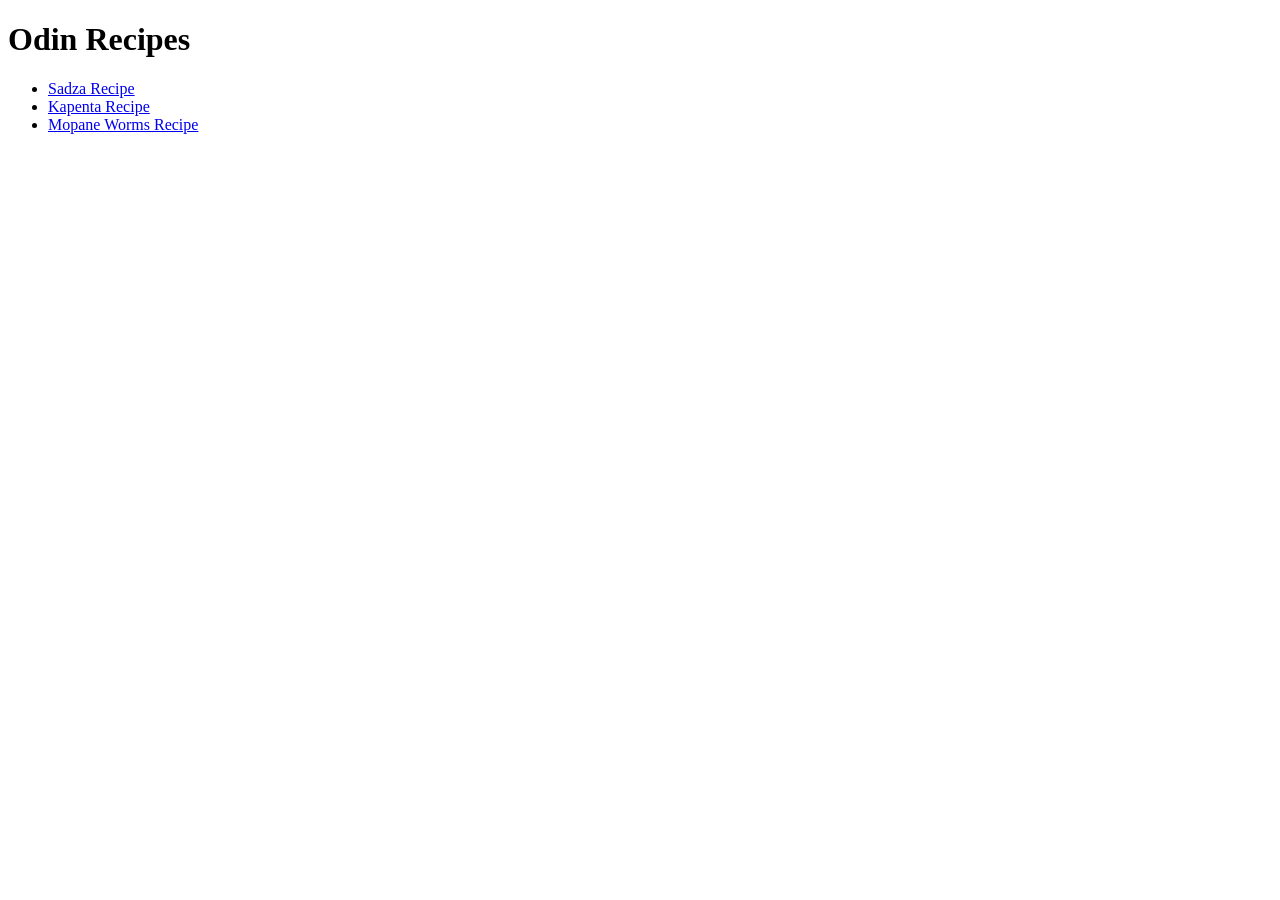
==== index.html @ 22010c10 "Add index.html" ====
<!DOCTYPE html>
<html lang="en">
<head>
    <meta charset="UTF-8">
    <meta name="viewport" content="width=device-width, initial-scale=1.0">
    <title>Odin Recipes</title>
</head>
<body>
    <h1>Odin Recipes</h1>
    <ul>
        <li><a href="recipes/sadza.html">Sadza Recipe</a></li>
        <li><a href="recipes/kapenta.html">Kapenta Recipe</a></li>
        <li><a href="recipes/mopane.html">Mopane Worms Recipe</a></li>
    </ul>
</body>
</html>
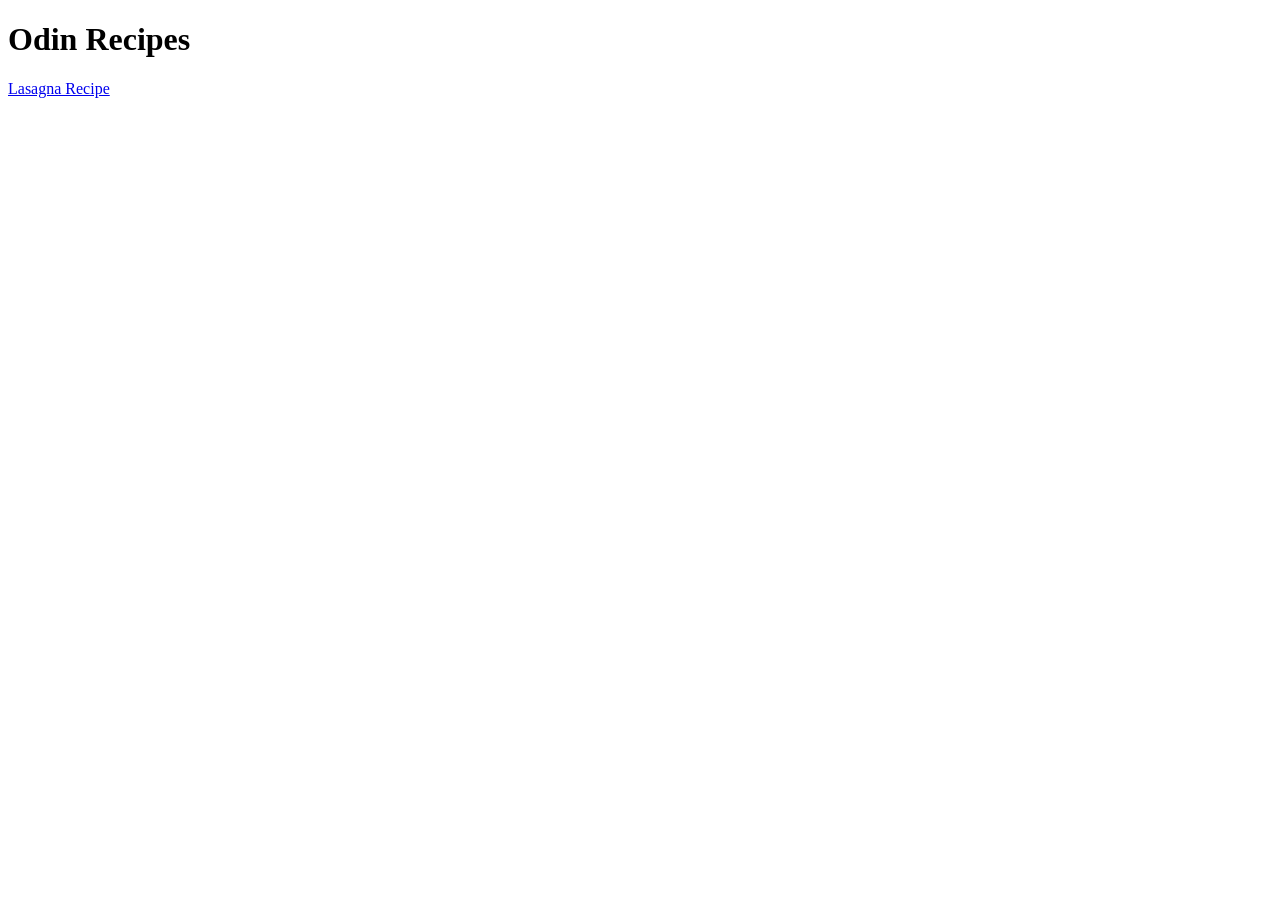
==== commit 4cbe69b9: "Lasagna recipes I have created a recipe page for Lasagna. I have used an image, and the two types of" ====
--- a/index.html
+++ b/index.html
@@ -7,10 +7,6 @@
 </head>
 <body>
     <h1>Odin Recipes</h1>
-    <ul>
-        <li><a href="recipes/sadza.html">Sadza Recipe</a></li>
-        <li><a href="recipes/kapenta.html">Kapenta Recipe</a></li>
-        <li><a href="recipes/mopane.html">Mopane Worms Recipe</a></li>
-    </ul>
+    <a href="recipes/">Lasagna Recipe</a>
 </body>
 </html>
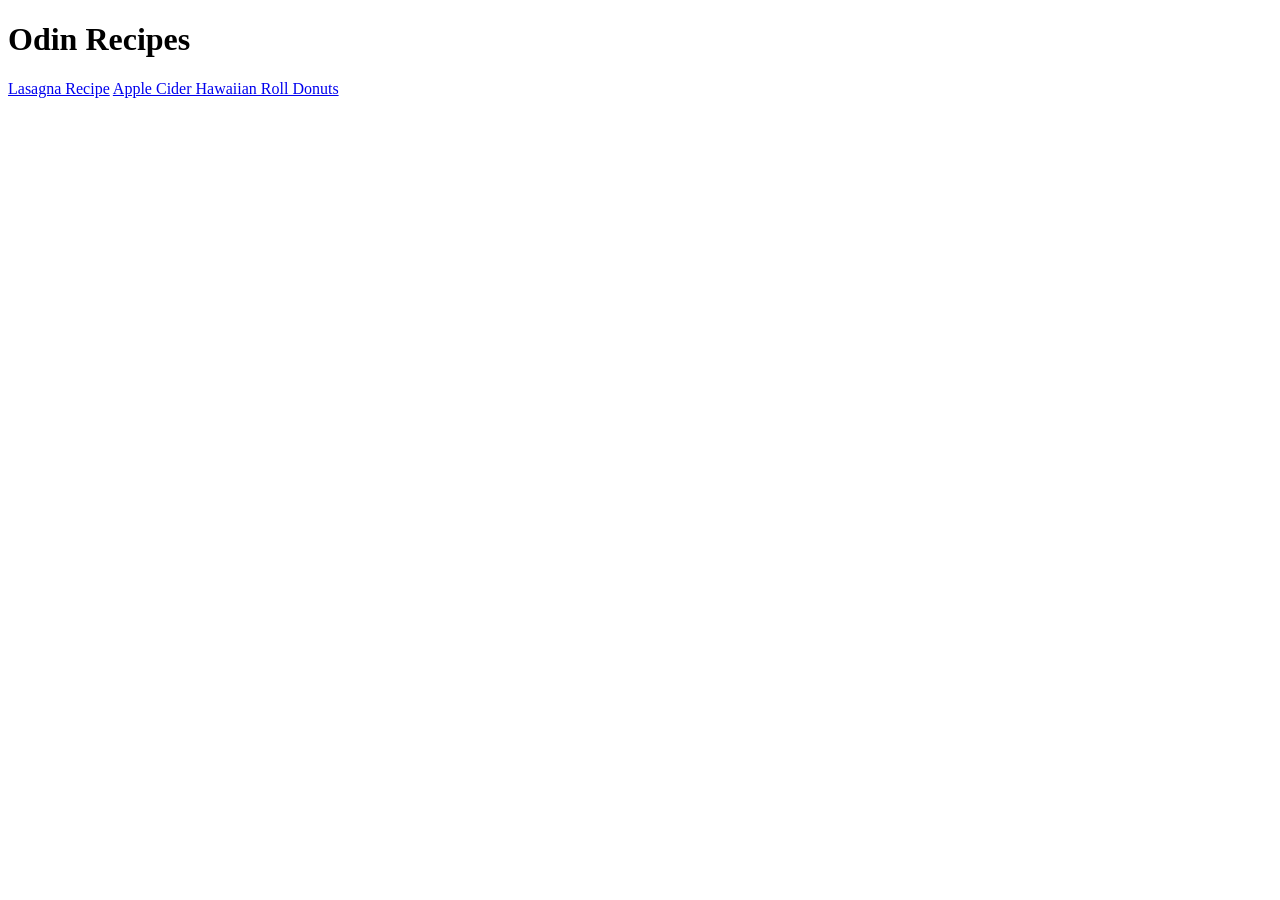
==== commit 9aab67b6: "Apple Cider Hawaiian Roll Donuts Recipe Created the Apple Cider Hawaiian Roll Donuts Recipe. Much th" ====
--- a/index.html
+++ b/index.html
@@ -7,6 +7,7 @@
 </head>
 <body>
     <h1>Odin Recipes</h1>
-    <a href="recipes/">Lasagna Recipe</a>
+    <a href="recipes/lasagna.html">Lasagna Recipe</a>
+    <a href="recipes/Donuts.html">Apple Cider Hawaiian Roll Donuts</a>
 </body>
 </html>
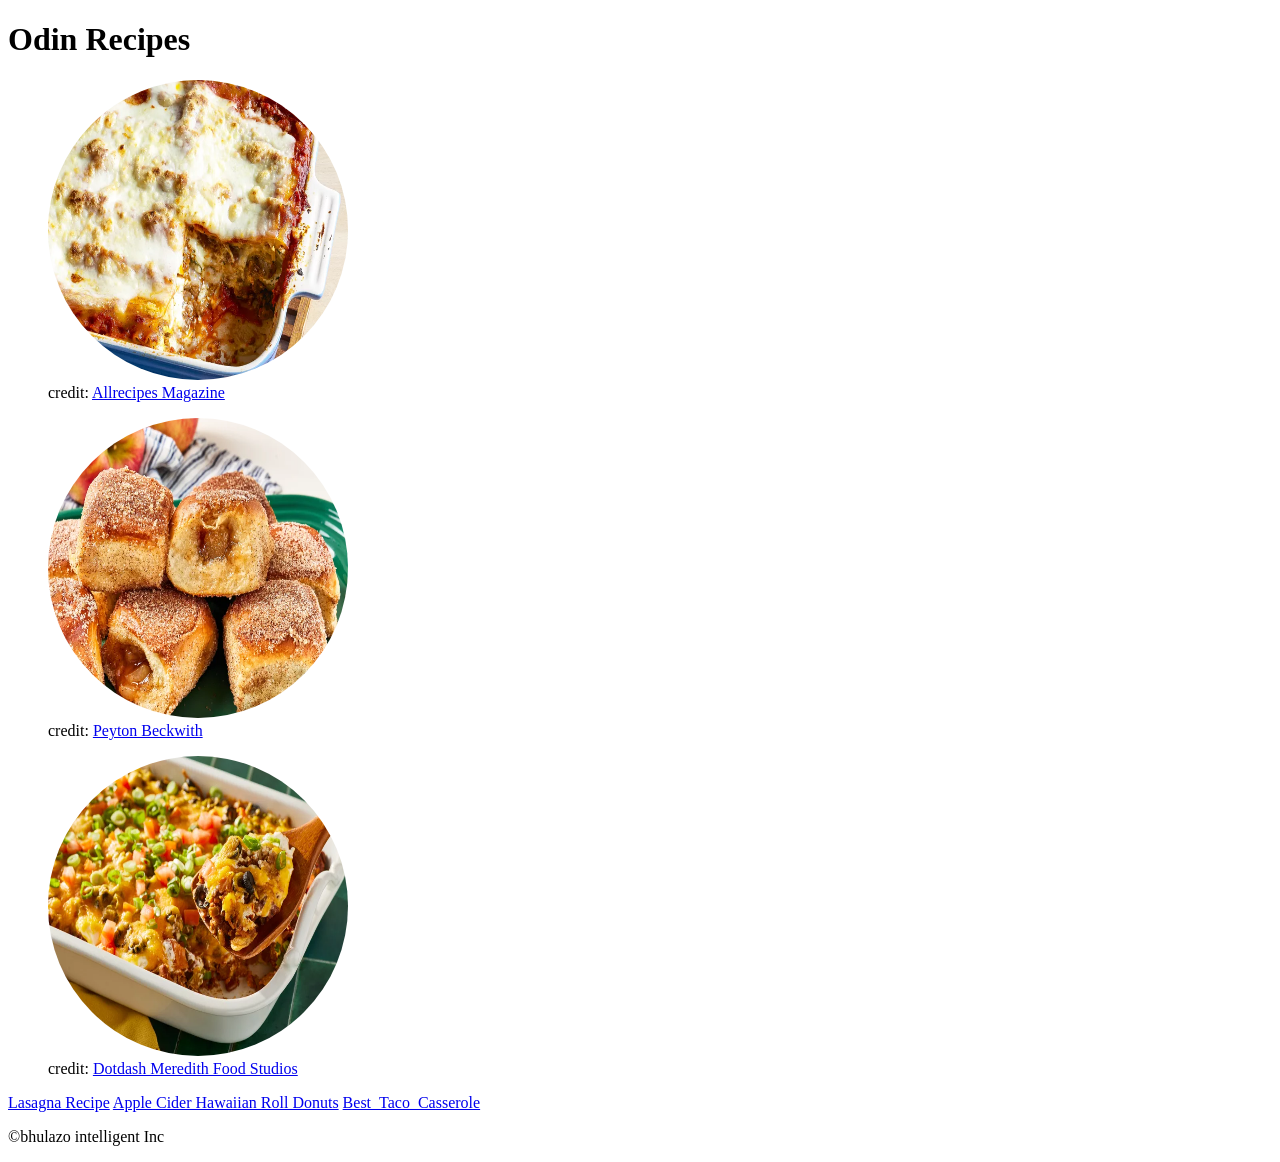
==== commit e1fcd0eb: "Best Taco Casserole Recipe Made the Best Taco Casserole Recipe. It has been created the same as with" ====
--- a/index.html
+++ b/index.html
@@ -7,7 +7,21 @@
 </head>
 <body>
     <h1>Odin Recipes</h1>
+    <figure>
+        <img src="./recipes/images/Lasagna.webp" alt="a dish of lasagna" width="300" height="300" style="border-radius: 50%;">
+        <figcaption>credit: <a href="https://www.allrecipes.com/">Allrecipes Magazine</a></figcaption>
+    </figure>
+    <figure>
+        <img src="./recipes/images/Apple-Cider-Hawaiian-Roll-Donuts.webp" alt=" Hawaiian Roll Donuts" width="300" height="300" style="border-radius: 50%;">
+        <figcaption>credit: <a href="https://www.allrecipes.com/">Peyton Beckwith</a></figcaption>
+    </figure>
+    <figure>
+        <img src="./recipes/images/Best_Taco_Casserole.webp" alt="Best_Taco_Casserole dish" width="300" height="300" style="border-radius: 50%;">
+        <figcaption>credit: <a href="https://www.allrecipes.com/">Dotdash Meredith Food Studios</a></figcaption>
+    </figure>
     <a href="recipes/lasagna.html">Lasagna Recipe</a>
     <a href="recipes/Donuts.html">Apple Cider Hawaiian Roll Donuts</a>
+    <a href="recipes/best_Taco_Casserole.html">Best_Taco_Casserole</a>
+    <p>&copy;bhulazo intelligent Inc</p>
 </body>
 </html>
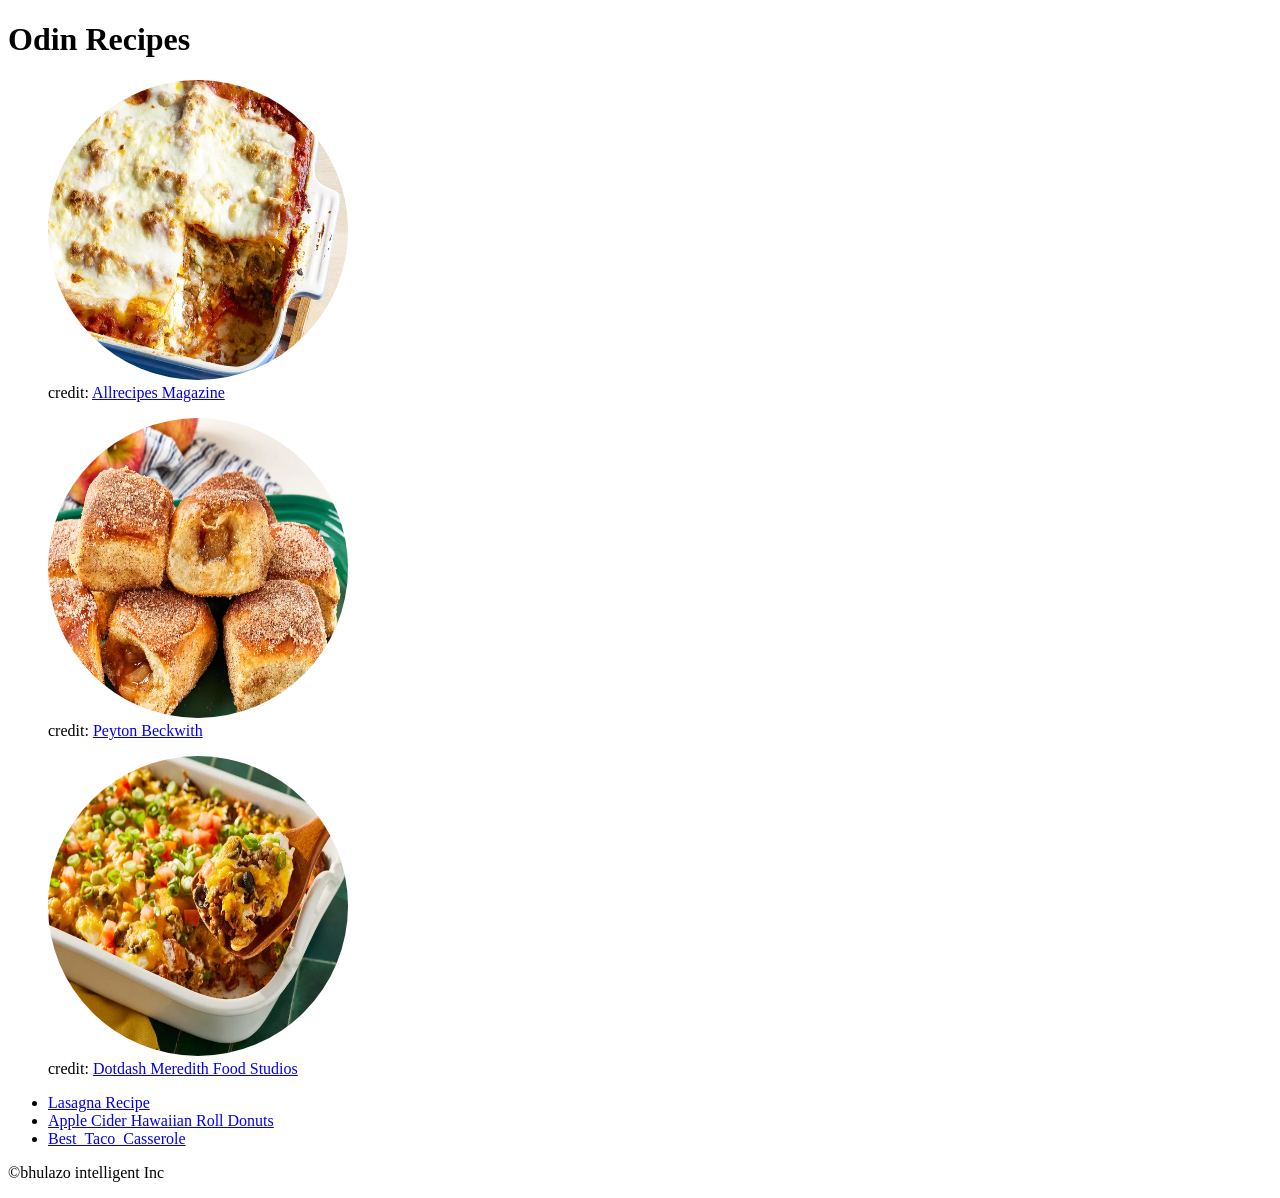
==== commit 5b5cdd2a: "Edited the links and nested them inside an unordered list in all the pages" ====
--- a/index.html
+++ b/index.html
@@ -19,9 +19,11 @@
         <img src="./recipes/images/Best_Taco_Casserole.webp" alt="Best_Taco_Casserole dish" width="300" height="300" style="border-radius: 50%;">
         <figcaption>credit: <a href="https://www.allrecipes.com/">Dotdash Meredith Food Studios</a></figcaption>
     </figure>
-    <a href="recipes/lasagna.html">Lasagna Recipe</a>
-    <a href="recipes/Donuts.html">Apple Cider Hawaiian Roll Donuts</a>
-    <a href="recipes/best_Taco_Casserole.html">Best_Taco_Casserole</a>
+    <ul>
+        <li><a href="recipes/lasagna.html">Lasagna Recipe</a></li>
+        <li><a href="recipes/Donuts.html">Apple Cider Hawaiian Roll Donuts</a></li>
+        <li><a href="recipes/best_Taco_Casserole.html">Best_Taco_Casserole</a></li>
+    </ul>
     <p>&copy;bhulazo intelligent Inc</p>
 </body>
 </html>
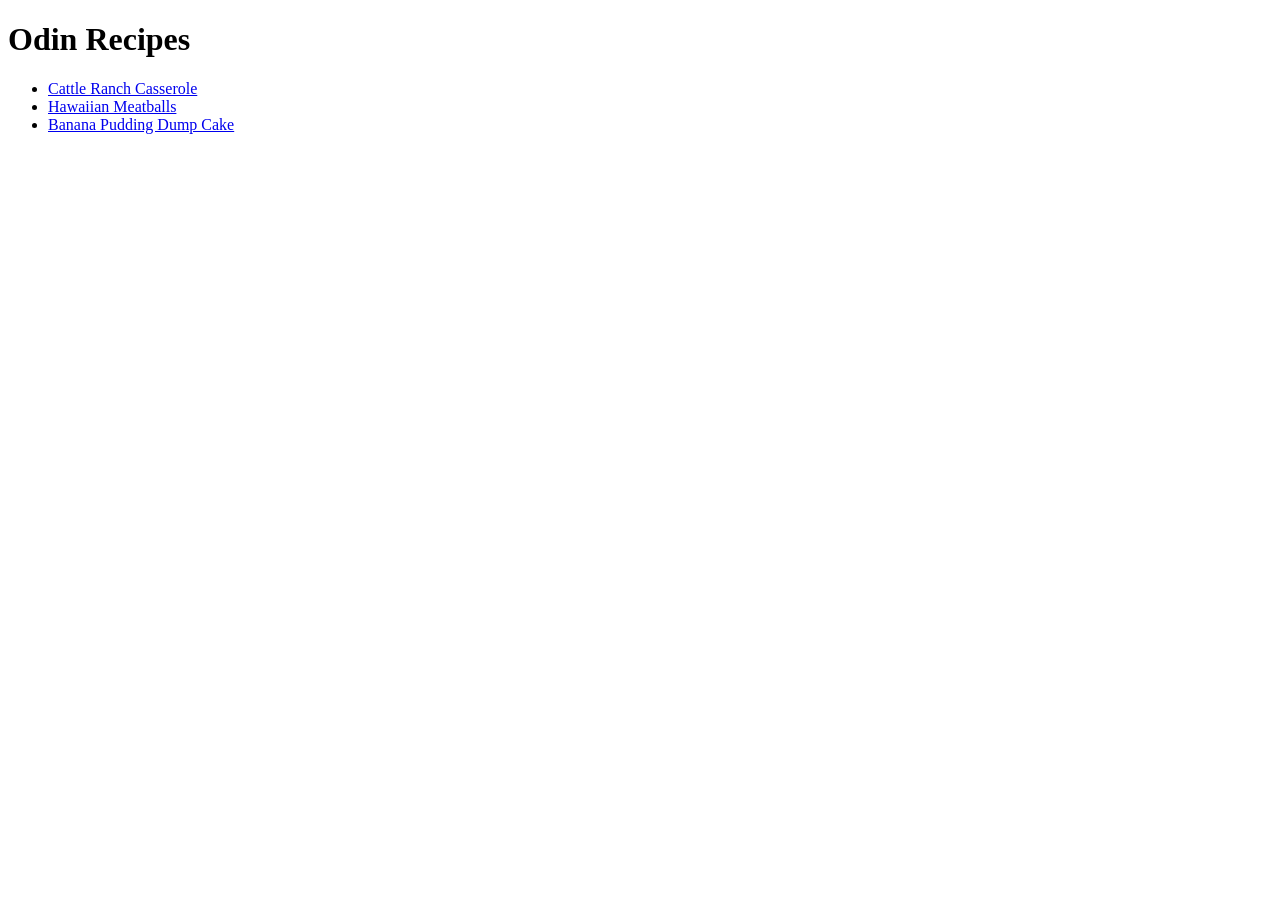
==== commit 93f3565f: "Odin Recipes Updated the index.html file to include links to the three recipes: Cattle Ranch Cassero" ====
--- a/index.html
+++ b/index.html
@@ -7,23 +7,14 @@
 </head>
 <body>
     <h1>Odin Recipes</h1>
-    <figure>
-        <img src="./recipes/images/Lasagna.webp" alt="a dish of lasagna" width="300" height="300" style="border-radius: 50%;">
-        <figcaption>credit: <a href="https://www.allrecipes.com/">Allrecipes Magazine</a></figcaption>
-    </figure>
-    <figure>
-        <img src="./recipes/images/Apple-Cider-Hawaiian-Roll-Donuts.webp" alt=" Hawaiian Roll Donuts" width="300" height="300" style="border-radius: 50%;">
-        <figcaption>credit: <a href="https://www.allrecipes.com/">Peyton Beckwith</a></figcaption>
-    </figure>
-    <figure>
-        <img src="./recipes/images/Best_Taco_Casserole.webp" alt="Best_Taco_Casserole dish" width="300" height="300" style="border-radius: 50%;">
-        <figcaption>credit: <a href="https://www.allrecipes.com/">Dotdash Meredith Food Studios</a></figcaption>
-    </figure>
+
     <ul>
-        <li><a href="recipes/lasagna.html">Lasagna Recipe</a></li>
-        <li><a href="recipes/Donuts.html">Apple Cider Hawaiian Roll Donuts</a></li>
-        <li><a href="recipes/best_Taco_Casserole.html">Best_Taco_Casserole</a></li>
+        <li><a href="recipes/ranch_casserole.html">Cattle Ranch Casserole</a></li>
+        <li><a href="recipes/hawaian_meatballs.html">Hawaiian Meatballs</a></li>
+        <li><a href="recipes/banana_pudding_dump_cake.html">Banana Pudding Dump Cake</a></li>
     </ul>
-    <p>&copy;bhulazo intelligent Inc</p>
+    
+    
+    
 </body>
 </html>
